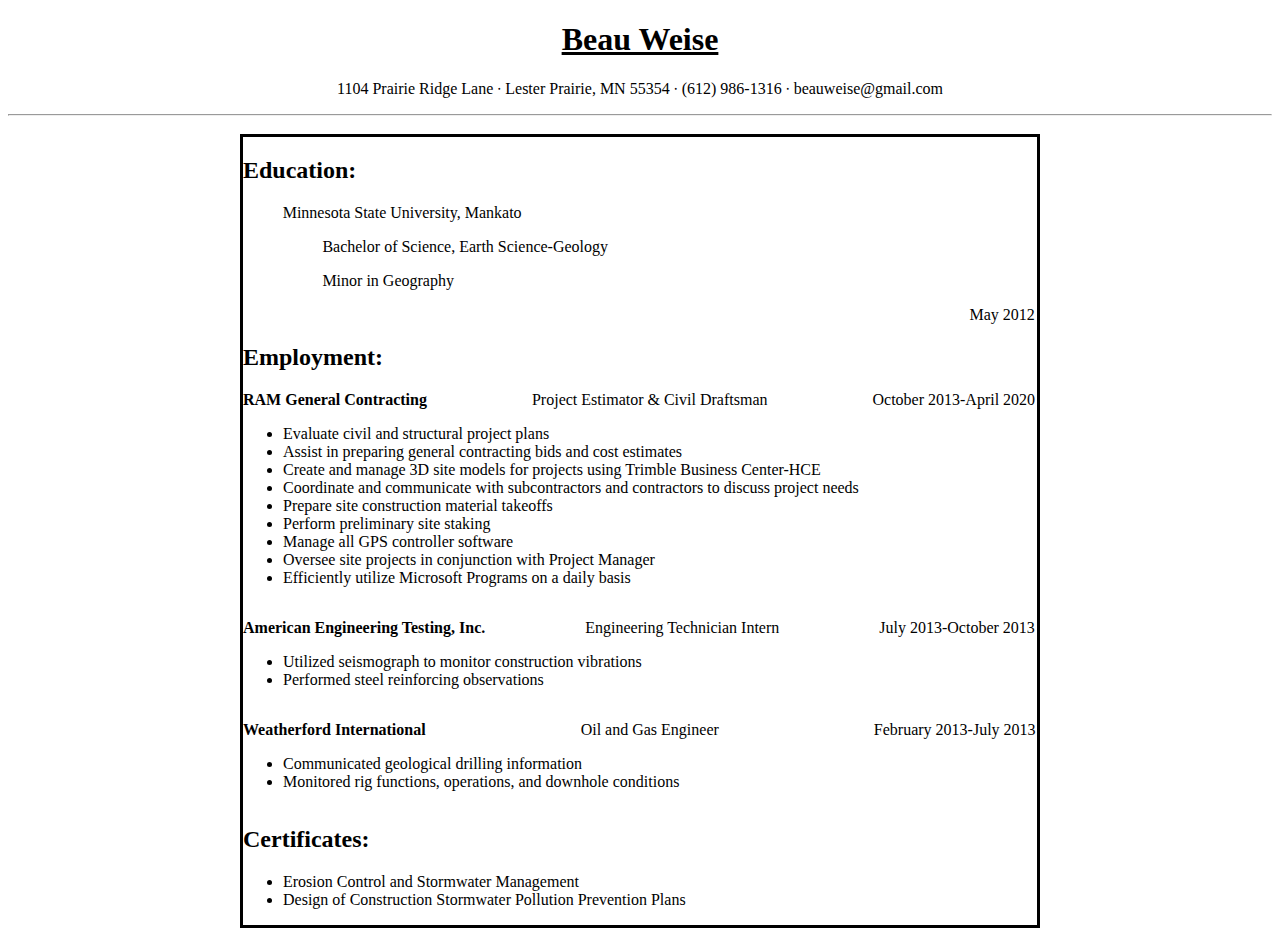
==== Index.html @ dd510347 "Initial Commit" ====
<!DOCTYPE html>
<!--
Name: Beau Weise
Date Created: 7/19/2020
Most recent revisions: 7/19/2020
-->
<html lang="en">

	<head>
		<title>Beau Weise's Resume</title>
	</head>
		<link rel="stylesheet" 
			type="text/css"
			href="CSS for Resume.css" />
	<style>
		
	</style>  
<body>
	<main>
		<header>
			<h1>Beau Weise</h1>
		</header>
		<div class="c">
		<p>1104 Prairie Ridge Lane  ∙  Lester Prairie, MN 55354  ∙  (612) 986-1316  ∙  beauweise@gmail.com</p>
		</div>
		<hr/>
<div class="content">
<div class="border">
	<h2>Education:</h2>
		<div class="a">
			<p>Minnesota State University, Mankato</p>
		</div>
			
		<div class="b">
			<p>Bachelor of Science, Earth Science-Geology </p>
		</div>
		
		<div class="b">
			<p>Minor in Geography</p>
		</div>
		
		<div class="d">
			<p>May 2012</p>
		</div>

	<h2>Employment:</h2>
		<p><b>RAM General Contracting</b><span class="tab"></span>Project Estimator & Civil Draftsman<span class="tab"></span>October 2013-April 2020</p>
		<table>
		<tr>
			
				<ul>
					<li>Evaluate civil and structural project plans</li>
					<li>Assist in preparing general contracting bids and cost estimates</li>
					<li>Create and manage 3D site models for projects using Trimble Business Center-HCE</li>
					<li>Coordinate and communicate with subcontractors and contractors to discuss project needs</li>
					<li>Prepare site construction material takeoffs</li>
					<li>Perform preliminary site staking</li>
					<li>Manage all GPS controller software</li>
					<li>Oversee site projects in conjunction with Project Manager</li>
					<li>Efficiently utilize Microsoft Programs on a daily basis</li>
				</ul>
			</td>
		</tr>
		</table>
		
		<p><b>American Engineering Testing, Inc.</b><span class="tab1"></span>Engineering Technician Intern<span class="tab1"></span>July 2013-October 2013</p>
			<table>
			<tr>
			
				<ul>
					<li>Utilized seismograph to monitor construction vibrations</li>
					<li>Performed steel reinforcing observations</li>
				</ul>
				</td>
			</tr>
			</table>
		<p><b>Weatherford International</b><span class="tab2"></span>Oil and Gas Engineer<span class="tab2"></span>February 2013-July 2013</p>
			<table>
			<tr>
				<ul>
					<li>Communicated geological drilling information
					<li>Monitored rig functions, operations, and downhole conditions
				</ul>
			</tr>
			</table>
		<h2>Certificates:</h2>
		
			<table>
			<tr>
				<ul>
					<li>Erosion Control and Stormwater Management</li>
					<li>Design of Construction Stormwater Pollution Prevention Plans</li>
				</ul>
			</tr>
			</table>
			
</div>
</div>
	
</body>
	
</html>
---- CSS for Resume.css ----
<style>
	header {text-align: center;}
	h1 {text-align: Center;} 
	h1 {text-decoration: Underline;}{text-align: Center;}
	div.a {text-indent: 5%;}
	div.b {text-indent: 10%;}
	div.c {text-align: Center;}
	div.d {text-indent: 91.5%;}
	.tab {display: inline-block; margin-left:105px;}
	.tab1  {display: inline-block; margin-left: 100px;}
	.tab2 {display: inline-block; margin-left: 155px;}
	.content {max-width: 800px;margin: auto; background: white; padding: 10px;}
	.border {border-style: solid;}
</style>
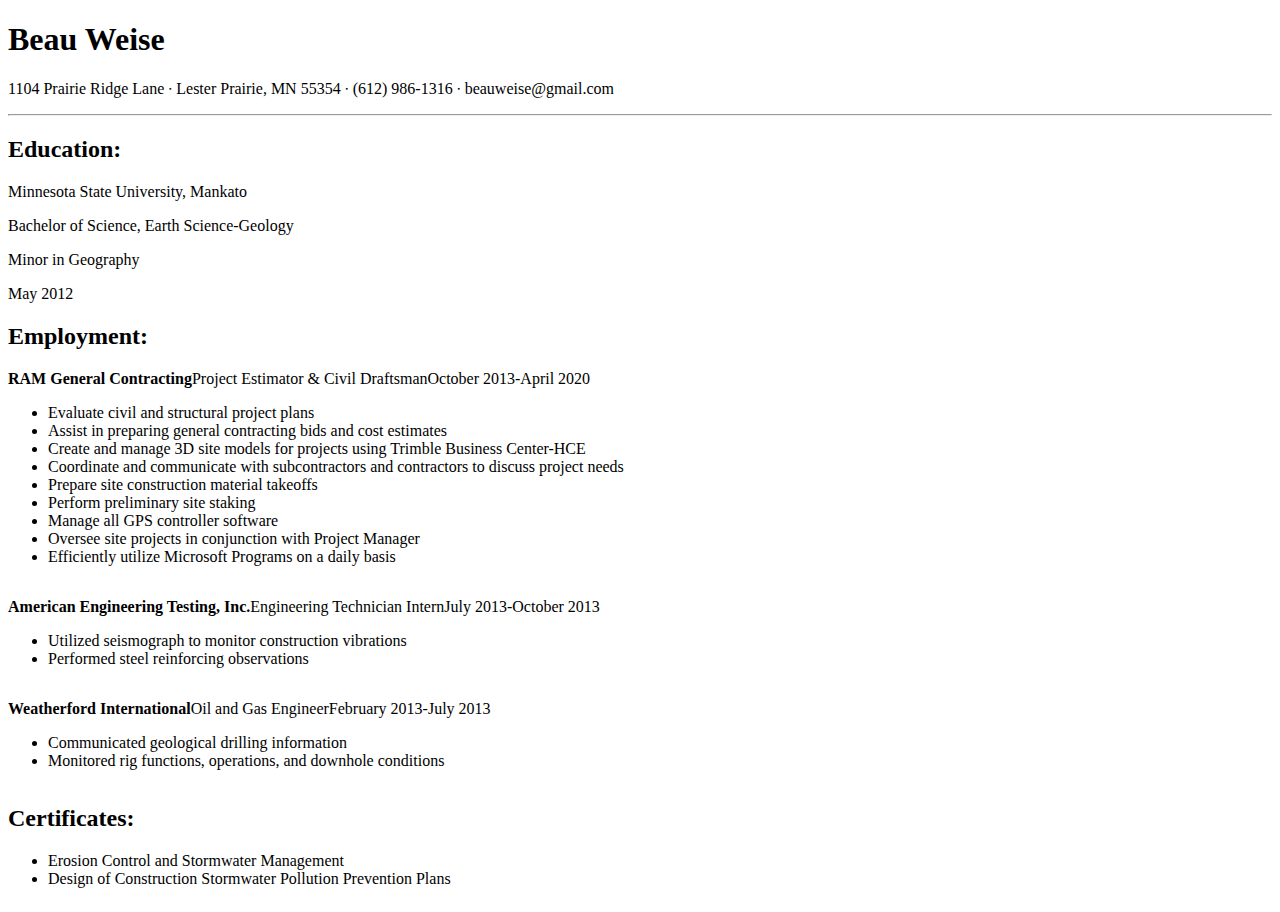
==== commit 9e74bd90: "Initial Commit" ====
--- a/Index.html
+++ b/Index.html
@@ -11,7 +11,7 @@
 	</head>
 		<link rel="stylesheet" 
 			type="text/css"
-			href="CSS for Resume.css" />
+			href="CSS for style.css" />
 	<style>
 		
 	</style>  
